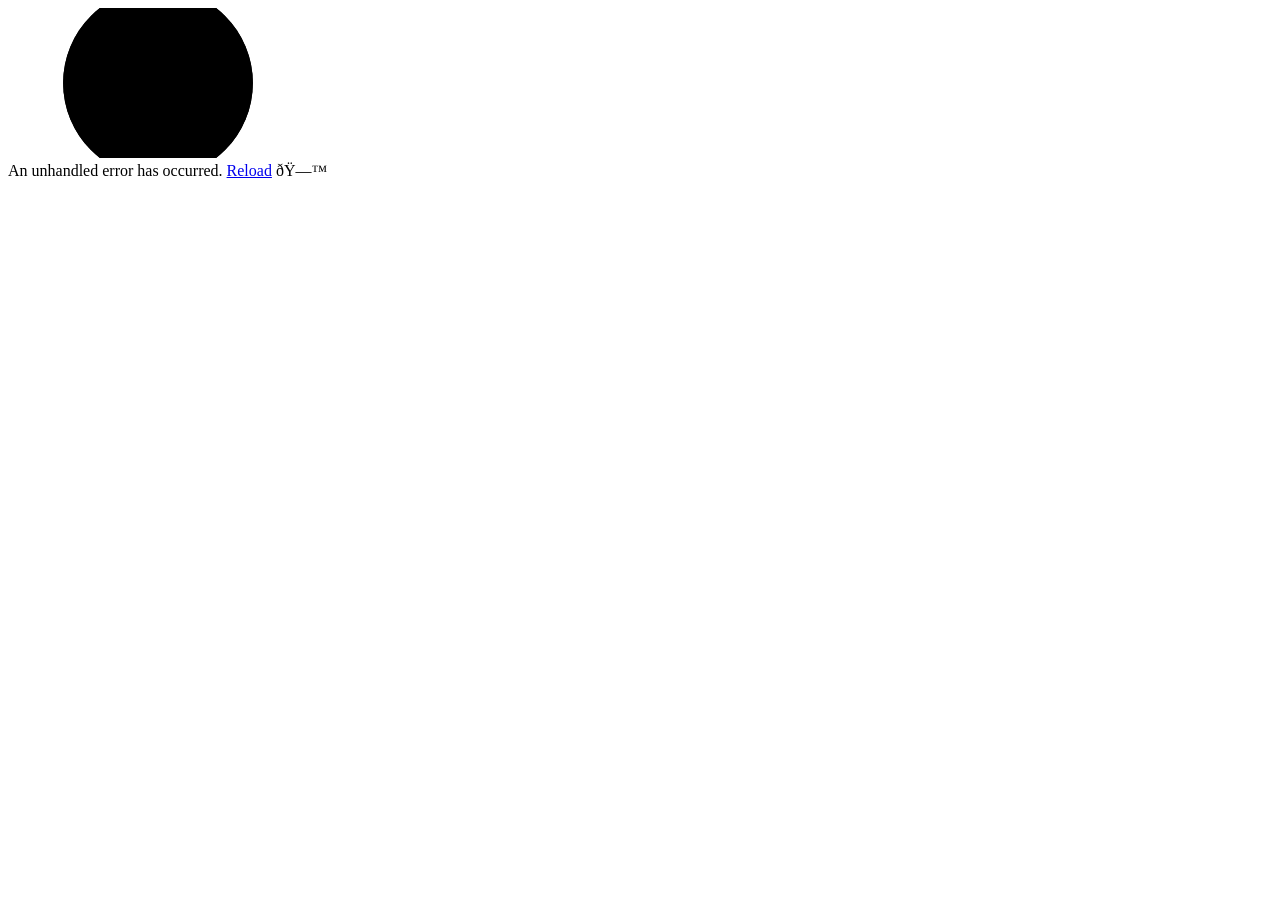
==== index.html @ 69ec8789 "deploy: TrustRegistryWebApp @ 2026-06-21 09:39 UTC" ====
﻿<!DOCTYPE html>
<html lang="en">

<head>
    <meta charset="utf-8" />
    <meta name="viewport" content="width=device-width, initial-scale=1.0" />
    <title>Trust Registry</title>
    <base href="/TrustRegistryWebApp/" />
    <link href="_framework/dotnet.endqvszdj6.js" rel="preload" as="script" fetchpriority="high" crossorigin="anonymous" integrity="sha256-ZllFcCJ33anXfLXbjvZJBpwUiBUoeO9kfTyhWQrkXZA=" />
    <link rel="preconnect" href="https://fonts.googleapis.com" />
    <link rel="preconnect" href="https://fonts.gstatic.com" crossorigin />
    <link rel="stylesheet" href="https://fonts.googleapis.com/css2?family=Inter:wght@400;500;600;700;800&display=swap" />
    <link rel="stylesheet" href="https://fonts.googleapis.com/icon?family=Material+Icons" />
    <link rel="stylesheet" href="css/app.css" />
    <link rel="icon" type="image/png" href="favicon.png" />
    <link href="TrustRegistryWebApp.styles.css" rel="stylesheet" />
    <script type="importmap">{
  "imports": {
    "./_framework/blazor.webassembly.js": "./_framework/blazor.webassembly.958z1vx7fr.js",
    "./_framework/dotnet.js": "./_framework/dotnet.endqvszdj6.js",
    "./_framework/dotnet.native.js": "./_framework/dotnet.native.n1dw2943hf.js",
    "./_framework/dotnet.runtime.js": "./_framework/dotnet.runtime.a6jcqbs390.js"
  },
  "scopes": {},
  "integrity": {
    "./_framework/blazor.webassembly.958z1vx7fr.js": "sha256-A59Tr9HqEhHMu8kU7kruLI9ayw5MRS6Lvc6z7jCbghk=",
    "./_framework/blazor.webassembly.js": "sha256-A59Tr9HqEhHMu8kU7kruLI9ayw5MRS6Lvc6z7jCbghk=",
    "./_framework/dotnet.endqvszdj6.js": "sha256-ZllFcCJ33anXfLXbjvZJBpwUiBUoeO9kfTyhWQrkXZA=",
    "./_framework/dotnet.js": "sha256-ZllFcCJ33anXfLXbjvZJBpwUiBUoeO9kfTyhWQrkXZA=",
    "./_framework/dotnet.native.js": "sha256-9e9R341sjA7CCvoFvvgHUTIYQSKbAvcEROh54Dgxv0M=",
    "./_framework/dotnet.native.n1dw2943hf.js": "sha256-9e9R341sjA7CCvoFvvgHUTIYQSKbAvcEROh54Dgxv0M=",
    "./_framework/dotnet.runtime.a6jcqbs390.js": "sha256-7i3usfTrnzC/9qWO4si5Bw4w7D9fUSnSBdhQ47blX2M=",
    "./_framework/dotnet.runtime.js": "sha256-7i3usfTrnzC/9qWO4si5Bw4w7D9fUSnSBdhQ47blX2M="
  }
}</script>
</head>

<body>
    <div id="app">
        <svg class="loading-progress">
            <circle r="40%" cx="50%" cy="50%" />
            <circle r="40%" cx="50%" cy="50%" />
        </svg>
        <div class="loading-progress-text"></div>
    </div>

    <div id="blazor-error-ui">
        An unhandled error has occurred.
        <a href="." class="reload">Reload</a>
        <span class="dismiss">ðŸ—™</span>
    </div>
    <script src="_framework/blazor.webassembly.958z1vx7fr.js"></script>
</body>

</html>
---- css/app.css ----
:root {
    --bg: #f4f7fb;
    --surface: #ffffff;
    --surface-2: #f8fafc;
    --surface-3: #eef2f7;
    --line: #d8e0ea;
    --line-soft: rgba(216, 224, 234, 0.6);
    --ink: #102033;
    --muted: #5b6b7d;
    --navy: #17324d;
    --accent: #315a7d;
    --accent-2: #6d8aa6;
    --accent-light: rgba(49, 90, 125, 0.08);
    --good: #16794c;
    --good-bg: rgba(22, 121, 76, 0.08);
    --warn: #a76b00;
    --warn-bg: rgba(167, 107, 0, 0.08);
    --bad: #a33a3a;
    --bad-bg: rgba(163, 58, 58, 0.08);
    --info: #1565c0;
    --info-bg: rgba(21, 101, 192, 0.08);
    --shadow-xs: 0 1px 4px rgba(16, 32, 51, 0.06);
    --shadow: 0 8px 24px rgba(16, 32, 51, 0.07);
    --shadow-lg: 0 20px 48px rgba(16, 32, 51, 0.12);
    --radius-sm: 0.55rem;
    --radius: 0.85rem;
    --radius-lg: 1.15rem;
    --radius-xl: 1.5rem;
    --transition: 150ms ease;
    font-family: 'Inter', system-ui, -apple-system, BlinkMacSystemFont, "Segoe UI", sans-serif;
    color: var(--ink);
    background: var(--bg);
}

html, body {
    margin: 0;
    min-height: 100%;
    background: var(--bg);
    color: var(--ink);
    font-size: 15px;
    line-height: 1.5;
    -webkit-font-smoothing: antialiased;
    -moz-osx-font-smoothing: grayscale;
}

body {
    font-size: 15px;
}

h1, h2, h3, h4, h5, h6 {
    color: var(--navy);
    line-height: 1.15;
    margin: 0 0 0.55rem;
    font-weight: 700;
    letter-spacing: -0.01em;
}

h1 { font-size: clamp(1.7rem, 2.3vw, 2.25rem); }
h2 { font-size: clamp(1.25rem, 1.6vw, 1.55rem); }
h3 { font-size: clamp(1.0rem, 1.2vw, 1.1rem); }
h4 { font-size: 0.98rem; }
h5 { font-size: 0.92rem; }
h6 { font-size: 0.84rem; letter-spacing: 0.03em; text-transform: uppercase; }

a { color: var(--accent); text-decoration: none; transition: color var(--transition); }
a:hover { color: var(--navy); }

/* ─── Buttons ─────────────────────────────────────────────────────── */
.btn, .form-control, .form-select, .table, .card {
    border-radius: var(--radius);
}

.btn {
    font-weight: 600;
    padding: 0.6rem 1.1rem;
    transition: background var(--transition), border-color var(--transition), box-shadow var(--transition), transform var(--transition);
    font-size: 0.88rem;
    letter-spacing: 0.01em;
}

.btn:active {
    transform: scale(0.98);
}

.btn-primary {
    background: var(--navy);
    border-color: var(--navy);
    box-shadow: 0 2px 8px rgba(23, 50, 77, 0.22);
}

.btn-primary:hover {
    background: #1d3e60;
    border-color: #1d3e60;
    box-shadow: 0 4px 14px rgba(23, 50, 77, 0.3);
}

.btn-secondary,
.btn-outline-secondary {
    color: var(--navy);
    border-color: rgba(23, 50, 77, 0.22);
    background: var(--surface);
}

.btn-secondary:hover,
.btn-outline-secondary:hover {
    background: var(--accent-light);
    border-color: rgba(23, 50, 77, 0.36);
    color: var(--navy);
}

.btn-sm {
    padding: 0.36rem 0.72rem;
    font-size: 0.78rem;
    border-radius: var(--radius-sm);
}

/* ─── Form Controls ────────────────────────────────────────────────── */
.form-control,
.form-select {
    border: 1px solid var(--line);
    background: var(--surface);
    color: var(--ink);
    min-height: 2.75rem;
    transition: border-color var(--transition), box-shadow var(--transition);
    border-radius: var(--radius-sm);
}

.form-control:focus,
.form-select:focus {
    border-color: var(--accent);
    box-shadow: 0 0 0 3px rgba(49, 90, 125, 0.14);
    outline: none;
}

.form-label {
    font-size: 0.8rem;
    font-weight: 600;
    color: var(--muted);
    letter-spacing: 0.02em;
    margin-bottom: 0.35rem;
    display: block;
}

.required-label::after {
    content: " *";
    color: var(--bad);
}

/* ─── Cards & Surfaces ─────────────────────────────────────────────── */
.card,
.panel-card,
.table-shell,
.summary-card,
.dialog-card {
    background: var(--surface);
    border: 1px solid var(--line);
    box-shadow: var(--shadow);
    border-radius: var(--radius-lg);
}

.panel-card {
    padding: 1.1rem 1.25rem;
}

.panel-card-header {
    display: flex;
    justify-content: space-between;
    gap: 1rem;
    align-items: flex-start;
    margin-bottom: 0.9rem;
    padding-bottom: 0.75rem;
    border-bottom: 1px solid var(--line-soft);
}

/* ─── Eyebrow / Overline ────────────────────────────────────────────── */
.eyebrow {
    color: var(--accent);
    font-size: 0.68rem;
    letter-spacing: 0.1em;
    text-transform: uppercase;
    font-weight: 700;
    margin-bottom: 0.25rem;
}

.muted,
.text-muted {
    color: var(--muted) !important;
}

.strong {
    font-weight: 700;
}

/* ─── Summary / Metric Row ──────────────────────────────────────────── */
.summary-row {
    display: grid;
    gap: 0.85rem;
    margin-bottom: 1.25rem;
}

.summary-row.public-summary {
    grid-template-columns: repeat(4, minmax(0, 1fr));
}

.summary-row.admin-summary {
    grid-template-columns: repeat(4, minmax(0, 1fr));
}

.summary-card,
.metric-card {
    padding: 1rem 1.15rem;
    border-radius: var(--radius-lg);
    position: relative;
    overflow: hidden;
}

.metric-card::before {
    content: "";
    position: absolute;
    top: 0;
    left: 0;
    right: 0;
    height: 3px;
    background: linear-gradient(90deg, var(--accent), var(--accent-2));
    border-radius: var(--radius-lg) var(--radius-lg) 0 0;
}

.metric-card .metric-value {
    font-size: 1.65rem;
    font-weight: 800;
    color: var(--navy);
    letter-spacing: -0.02em;
    line-height: 1;
    margin-top: 0.3rem;
    display: block;
}

.metric-card .metric-label {
    font-size: 0.72rem;
    font-weight: 600;
    letter-spacing: 0.07em;
    text-transform: uppercase;
    color: var(--muted);
    display: block;
}

/* ─── Filter Bar ────────────────────────────────────────────────────── */
.filter-bar {
    display: flex;
    flex-wrap: wrap;
    align-items: center;
    gap: 0.65rem;
    padding: 0.85rem 1rem;
    margin-bottom: 1.25rem;
    background: var(--surface);
    border: 1px solid var(--line);
    border-radius: var(--radius-lg);
    box-shadow: var(--shadow-xs);
}

.filter-bar .form-control,
.filter-bar .form-select {
    min-height: 2.4rem;
    font-size: 0.88rem;
}

.filter-bar .form-control {
    flex: 1 1 220px;
}

.filter-bar .form-select {
    flex: 0 1 160px;
}

/* ─── Table ─────────────────────────────────────────────────────────── */
.table-shell {
    overflow: hidden;
    border-radius: var(--radius-lg);
}

.table {
    margin: 0;
    font-size: 0.9rem;
}

.table thead th {
    background: var(--surface-2);
    color: var(--muted);
    border-bottom: 1px solid var(--line);
    font-size: 0.7rem;
    letter-spacing: 0.07em;
    text-transform: uppercase;
    font-weight: 700;
    padding: 0.78rem 1rem;
    white-space: nowrap;
}

.table tbody td {
    padding: 0.82rem 1rem;
    border-top: 1px solid var(--line-soft);
    vertical-align: middle;
}

.selectable-row {
    cursor: pointer;
    transition: background var(--transition);
}

.selectable-row:hover {
    background: var(--accent-light);
}

.selectable-row.selected {
    background: rgba(49, 90, 125, 0.1);
}

/* Remove old column-badge style from table headers */
.column-badge {
    display: none;
}

/* ─── Pills & Status Badges ─────────────────────────────────────────── */
.pill,
.status {
    display: inline-flex;
    align-items: center;
    gap: 0.3em;
    padding: 0.22rem 0.6rem;
    border-radius: 999px;
    font-size: 0.7rem;
    font-weight: 700;
    letter-spacing: 0.03em;
}

.pill {
    background: var(--accent-light);
    color: var(--navy);
    border: 1px solid rgba(49, 90, 125, 0.16);
}

/* Status dot prefix via pseudo-element */
.status::before {
    content: "";
    display: inline-block;
    width: 6px;
    height: 6px;
    border-radius: 50%;
    flex-shrink: 0;
}

.status-active::before,
.status-verified::before,
.status-activekey::before { background: var(--good); }

.status-suspended::before { background: var(--warn); }

.status-revoked::before,
.status-expired::before { background: var(--bad); }

.status-active,
.status-verified,
.status-activekey {
    background: var(--good-bg);
    color: var(--good);
    border: 1px solid rgba(22, 121, 76, 0.18);
}

.status-suspended {
    background: var(--warn-bg);
    color: var(--warn);
    border: 1px solid rgba(167, 107, 0, 0.18);
}

.status-revoked,
.status-expired {
    background: var(--bad-bg);
    color: var(--bad);
    border: 1px solid rgba(163, 58, 58, 0.18);
}

/* ─── Detail Grid ───────────────────────────────────────────────────── */
.detail-grid {
    display: grid;
    grid-template-columns: repeat(2, minmax(0, 1fr));
    gap: 0.65rem 0.8rem;
}

.detail-grid > div {
    padding: 0.7rem 0.9rem;
    border-radius: var(--radius);
    background: var(--surface-2);
    border: 1px solid var(--line-soft);
    transition: border-color var(--transition);
}

.detail-grid > div:hover {
    border-color: rgba(49, 90, 125, 0.22);
}

.detail-label {
    display: block;
    margin-bottom: 0.25rem;
    color: var(--muted);
    font-size: 0.66rem;
    letter-spacing: 0.08em;
    text-transform: uppercase;
    font-weight: 700;
}

.detail-list {
    margin: 0.4rem 0 0;
    padding-left: 1rem;
    color: var(--ink);
}

.detail-list li {
    margin-bottom: 0.35rem;
    font-size: 0.88rem;
}

/* detail-stack used by DetailGrid component */
.detail-stack {
    display: grid;
    grid-template-columns: repeat(2, minmax(0, 1fr));
    gap: 0.65rem 0.8rem;
}

.detail-stack > div {
    padding: 0.7rem 0.9rem;
    border-radius: var(--radius);
    background: var(--surface-2);
    border: 1px solid var(--line-soft);
}

.public-detail-card h2 {
    font-size: 1.08rem;
    margin-bottom: 0.25rem;
}

.public-detail-card h3 {
    font-size: 0.92rem;
    margin-top: 0.85rem;
    margin-bottom: 0.35rem;
}

.public-detail-card p,
.public-detail-card li,
.public-detail-card code,
.public-detail-card .muted {
    font-size: 0.82rem;
}

.public-detail-card code {
    padding: 0.08rem 0.34rem;
}

.public-detail-card .pill,
.public-detail-card .status {
    padding: 0.18rem 0.48rem;
    font-size: 0.66rem;
}

/* ─── Admin Layout ──────────────────────────────────────────────────── */
.admin-layout {
    min-height: 100vh;
    display: grid;
    grid-template-columns: 260px 1fr;
    background: var(--bg);
}

.admin-sidebar {
    background: linear-gradient(180deg, #0d1f30 0%, #0a1825 100%);
    color: #dbe5ef;
    border-right: 1px solid rgba(255,255,255,0.04);
    padding: 1.25rem 1rem;
}

.admin-brand {
    display: flex;
    align-items: center;
    gap: 0.75rem;
    margin-bottom: 1.5rem;
    padding-bottom: 1.25rem;
    border-bottom: 1px solid rgba(255,255,255,0.06);
}

.admin-brand h1,
.admin-brand h2,
.admin-brand h3 {
    color: #fff;
    margin: 0;
}

.admin-nav-section {
    margin-top: 1rem;
}

.admin-nav-section .section-title {
    color: rgba(219,229,239,0.45);
    font-size: 0.64rem;
    letter-spacing: 0.1em;
    text-transform: uppercase;
    margin-bottom: 0.4rem;
    padding: 0 0.5rem;
}

.admin-nav .nav-link {
    display: block;
    color: rgba(219,229,239,0.72);
    padding: 0.68rem 0.84rem;
    border-radius: var(--radius);
    margin-bottom: 0.2rem;
    font-size: 0.88rem;
    font-weight: 500;
    transition: background var(--transition), color var(--transition);
}

.admin-nav .nav-link.active,
.admin-nav .nav-link:hover {
    background: rgba(255,255,255,0.09);
    color: #fff;
}

.admin-nav .nav-link.active {
    background: rgba(49, 90, 125, 0.35);
    color: #fff;
    font-weight: 600;
}

.admin-content {
    padding: 1.5rem;
    max-width: 1400px;
}

/* ─── Public Shell ──────────────────────────────────────────────────── */
.public-shell {
    min-height: 100vh;
    display: flex;
    flex-direction: column;
    background:
        radial-gradient(circle at top left, rgba(31, 58, 95, 0.05), transparent 30%),
        linear-gradient(180deg, #f6f8fb 0%, #eef3f8 100%);
}

.public-topbar {
    display: flex;
    justify-content: space-between;
    align-items: center;
    gap: 1rem;
    padding: 0.9rem 1.1rem;
    margin: 1rem 1rem 0;
    border: 1px solid var(--line);
    border-radius: var(--radius-xl);
    background: rgba(255,255,255,0.92);
    box-shadow: 0 10px 26px rgba(20,32,43,0.05);
    position: sticky;
    top: 0;
    z-index: 20;
    backdrop-filter: blur(8px);
}

.public-nav {
    display: flex;
    gap: 0.4rem;
    flex-wrap: wrap;
}

.public-nav .nav-link {
    color: var(--muted);
    border-radius: var(--radius);
    padding: 0.45rem 0.85rem;
    font-size: 0.88rem;
    font-weight: 500;
    transition: background var(--transition), color var(--transition);
    border: 1px solid transparent;
}

.public-nav .nav-link:hover {
    background: var(--accent-light);
    color: var(--navy);
}

.public-nav .nav-link.active {
    background: rgba(31, 58, 95, 0.09);
    border-color: rgba(31, 58, 95, 0.14);
    color: var(--navy);
    font-weight: 600;
}

.public-main {
    flex: 1;
    padding: 1.25rem 1rem 2rem;
    max-width: 1280px;
    width: 100%;
    margin: 0 auto;
}

/* ─── Table Section Header ──────────────────────────────────────────── */
.table-section-header {
    display: flex;
    justify-content: space-between;
    align-items: flex-start;
    gap: 1rem;
    margin: 0 0 0.9rem;
}

.table-section-header .count {
    color: var(--muted);
    font-size: 0.8rem;
}

/* ─── Sort Chips ────────────────────────────────────────────────────── */
.sort-chips,
.sort-chip-group {
    display: flex;
    flex-wrap: wrap;
    gap: 0.3rem;
}

.sort-chip {
    padding: 0.3rem 0.65rem;
    border-radius: 999px;
    border: 1px solid var(--line);
    background: var(--surface);
    color: var(--muted);
    font-size: 0.74rem;
    font-weight: 600;
    cursor: pointer;
    transition: background var(--transition), color var(--transition), border-color var(--transition);
}

.sort-chip:hover {
    background: var(--accent-light);
    color: var(--navy);
}

.sort-chip.active {
    background: rgba(49, 90, 125, 0.1);
    color: var(--navy);
    border-color: rgba(49, 90, 125, 0.28);
}

/* ─── Modal / Dialog ────────────────────────────────────────────────── */
.modal-backdrop {
    position: fixed;
    inset: 0;
    background: rgba(10, 22, 38, 0.55);
    display: flex;
    align-items: center;
    justify-content: center;
    padding: 1rem;
    z-index: 40;
    backdrop-filter: blur(4px);
    animation: fade-in 150ms ease;
}

.modal-backdrop-custom {
    position: fixed;
    inset: 0;
    background: rgba(10, 22, 38, 0.55);
    display: flex;
    align-items: center;
    justify-content: center;
    padding: 1.25rem;
    z-index: 40;
    backdrop-filter: blur(4px);
    animation: fade-in 150ms ease;
}

.modal-card-custom {
    background: var(--surface);
    border-radius: var(--radius-xl);
    box-shadow: var(--shadow-lg);
    width: min(780px, 100%);
    max-height: calc(100vh - 2.5rem);
    display: flex;
    flex-direction: column;
    overflow: hidden;
    animation: slide-up 200ms ease;
}

.modal-header-custom {
    display: flex;
    justify-content: space-between;
    align-items: flex-start;
    gap: 1rem;
    padding: 1.35rem 1.5rem 1rem;
    border-bottom: 1px solid var(--line);
    flex-shrink: 0;
}

.modal-body-custom {
    padding: 1.35rem 1.5rem;
    overflow-y: auto;
    flex: 1;
}

.modal-footer-custom {
    display: flex;
    justify-content: flex-end;
    gap: 0.65rem;
    padding: 1rem 1.5rem;
    border-top: 1px solid var(--line);
    background: var(--surface-2);
    flex-shrink: 0;
}

.dialog-card {
    width: min(760px, 100%);
    max-height: calc(100vh - 2rem);
    overflow: auto;
    padding: 1.35rem 1.5rem;
    border-radius: var(--radius-xl);
}

@keyframes fade-in {
    from { opacity: 0; }
    to { opacity: 1; }
}

@keyframes slide-up {
    from { opacity: 0; transform: translateY(16px) scale(0.98); }
    to { opacity: 1; transform: translateY(0) scale(1); }
}

/* ─── Validation ────────────────────────────────────────────────────── */
.validation-summary {
    border-radius: var(--radius);
    padding: 0.85rem 1rem;
    background: var(--bad-bg);
    border: 1px solid rgba(163, 58, 58, 0.2);
    color: var(--bad);
    margin-bottom: 1rem;
    font-size: 0.88rem;
}

.validation-list {
    margin: 0.35rem 0 0;
    padding-left: 1.2rem;
}

.validation-list li {
    margin-bottom: 0.2rem;
}

.invalid-feedback {
    font-size: 0.78rem;
    color: var(--bad);
    margin-top: 0.3rem;
}

/* ─── Loading Spinner ───────────────────────────────────────────────── */
.loading-progress {
    width: 3.5rem;
    height: 3.5rem;
    margin: 1rem auto 0.75rem;
    border: 3px solid var(--line);
    border-top-color: var(--navy);
    border-radius: 50%;
    animation: spin 0.9s cubic-bezier(0.5, 0, 0.5, 1) infinite;
}

.loading-progress-text {
    text-align: center;
    color: var(--muted);
    font-size: 0.85rem;
}

/* Component-level loading state */
.loading-state {
    display: flex;
    flex-direction: column;
    align-items: center;
    gap: 0.75rem;
    padding: 3rem 1rem;
    color: var(--muted);
    text-align: center;
}

.loading-spinner {
    width: 2.25rem;
    height: 2.25rem;
    border: 3px solid var(--line);
    border-top-color: var(--navy);
    border-radius: 50%;
    animation: spin 0.9s cubic-bezier(0.5, 0, 0.5, 1) infinite;
}

@keyframes spin {
    to { transform: rotate(360deg); }
}

@media (max-width: 1100px) {
    .admin-layout {
        grid-template-columns: 1fr;
    }

    .admin-sidebar {
        position: sticky;
        top: 0;
        z-index: 15;
    }
}

@media (max-width: 900px) {
    .summary-row.public-summary,
    .summary-row.admin-summary {
        grid-template-columns: repeat(2, minmax(0, 1fr));
    }

    .detail-grid,
    .detail-stack {
        grid-template-columns: 1fr;
    }
}

@media (max-width: 640px) {
    .public-topbar {
        flex-direction: column;
        align-items: stretch;
        margin: 0.75rem 0.75rem 0;
    }

    .public-main,
    .admin-content {
        padding: 0.9rem;
    }

    .summary-row.public-summary,
    .summary-row.admin-summary {
        grid-template-columns: 1fr;
    }

    .public-detail-card h2 {
        font-size: 1rem;
    }

    .public-detail-card p,
    .public-detail-card li,
    .public-detail-card code {
        font-size: 0.78rem;
    }

    .split-pane {
        flex-direction: column;
    }
}


/* ─── Page Header ────────────────────────────────────────────────────── */
.page-header {
    display: flex;
    justify-content: space-between;
    align-items: flex-start;
    gap: 1.5rem;
    margin-bottom: 1.5rem;
    padding-bottom: 1.25rem;
    border-bottom: 1px solid var(--line-soft);
}

.page-header__text { flex: 1; }

.page-title {
    margin-bottom: 0.2rem;
}

.page-subtitle {
    color: var(--muted);
    font-size: 0.9rem;
    margin: 0;
    max-width: 55ch;
}

.header-actions,
.page-header__actions {
    display: flex;
    flex-wrap: wrap;
    gap: 0.55rem;
    align-items: center;
    flex-shrink: 0;
}

/* ─── Panel Grid ─────────────────────────────────────────────────────── */
.panel-grid {
    display: grid;
    gap: 1rem;
}

.admin-panel-grid {
    grid-template-columns: repeat(2, minmax(0, 1fr));
}

.public-quick-links {
    grid-template-columns: repeat(4, minmax(0, 1fr));
}

.quick-link-card {
    display: flex;
    flex-direction: column;
    gap: 0.5rem;
    transition: box-shadow var(--transition), transform var(--transition);
}

.quick-link-card:hover {
    box-shadow: var(--shadow-lg);
    transform: translateY(-2px);
}

/* ─── Split Pane ─────────────────────────────────────────────────────── */
.split-pane {
    display: flex;
    gap: 1rem;
    align-items: flex-start;
}

.split-pane-left {
    flex: 1 1 0;
    min-width: 0;
}

.split-pane-right {
    flex: 0 0 360px;
    min-width: 0;
}

/* ─── Section Shell ──────────────────────────────────────────────────── */
.page-section {
    display: flex;
    flex-direction: column;
    gap: 0;
}

/* ─── Empty State ────────────────────────────────────────────────────── */
.empty-state {
    display: flex;
    flex-direction: column;
    align-items: center;
    gap: 0.9rem;
    padding: 3.5rem 2rem;
    text-align: center;
    color: var(--muted);
}

.empty-state-icon {
    width: 3.5rem;
    height: 3.5rem;
    border-radius: 50%;
    background: var(--accent-light);
    color: var(--accent);
    display: flex;
    align-items: center;
    justify-content: center;
    font-size: 1.35rem;
    font-weight: 700;
    flex-shrink: 0;
}

.empty-state h2 {
    font-size: 1rem;
    color: var(--navy);
    margin: 0 0 0.2rem;
}

.empty-state p {
    font-size: 0.88rem;
    margin: 0;
    max-width: 36ch;
}

/* ─── Hero Section ───────────────────────────────────────────────────── */
.hero-shell {
    margin-bottom: 1.5rem;
}

.public-hero {
    background: linear-gradient(135deg, #17324d 0%, #1e4268 55%, #2d5a8e 100%);
    border-radius: var(--radius-xl);
    padding: 2.5rem 2.25rem;
    color: white;
    position: relative;
    overflow: hidden;
}

.public-hero::before {
    content: "";
    position: absolute;
    top: -40%;
    right: -10%;
    width: 55%;
    height: 200%;
    background: radial-gradient(ellipse, rgba(255,255,255,0.06) 0%, transparent 70%);
    pointer-events: none;
}

.public-hero__eyebrow {
    font-size: 0.68rem;
    letter-spacing: 0.12em;
    text-transform: uppercase;
    font-weight: 700;
    color: rgba(255,255,255,0.55);
    margin-bottom: 0.85rem;
}

.public-hero__grid {
    display: grid;
    grid-template-columns: 1fr auto;
    gap: 2rem;
    align-items: center;
}

.public-hero__copy h1 {
    color: white;
    font-size: clamp(1.5rem, 2.4vw, 2.1rem);
    margin-bottom: 0.85rem;
    max-width: 50ch;
}

.public-hero__lede {
    color: rgba(255,255,255,0.72);
    font-size: 0.95rem;
    line-height: 1.65;
    max-width: 58ch;
    margin-bottom: 1.5rem;
}

.hero-actions {
    display: flex;
    flex-wrap: wrap;
    gap: 0.65rem;
}

.hero-actions .btn-primary {
    background: white;
    color: var(--navy);
    border-color: white;
    box-shadow: 0 4px 14px rgba(0,0,0,0.18);
}

.hero-actions .btn-primary:hover {
    background: rgba(255,255,255,0.92);
}

.hero-actions .btn-outline-secondary {
    color: rgba(255,255,255,0.85);
    border-color: rgba(255,255,255,0.3);
    background: rgba(255,255,255,0.08);
}

.hero-actions .btn-outline-secondary:hover {
    background: rgba(255,255,255,0.15);
    color: white;
}

/* ─── Public KPI Panel ───────────────────────────────────────────────── */
.public-hero__panel {
    display: flex;
    flex-direction: column;
    gap: 0.65rem;
    flex-shrink: 0;
}

.public-kpi {
    background: rgba(255,255,255,0.1);
    border: 1px solid rgba(255,255,255,0.14);
    border-radius: var(--radius-lg);
    padding: 0.85rem 1.1rem;
    min-width: 175px;
    backdrop-filter: blur(8px);
    transition: background var(--transition);
}

.public-kpi:hover {
    background: rgba(255,255,255,0.15);
}

.public-kpi span {
    display: block;
    font-size: 0.68rem;
    letter-spacing: 0.08em;
    text-transform: uppercase;
    font-weight: 600;
    color: rgba(255,255,255,0.55);
    margin-bottom: 0.2rem;
}

.public-kpi strong {
    display: block;
    font-size: 1.35rem;
    font-weight: 800;
    color: white;
    letter-spacing: -0.02em;
}

/* ─── Brand Block (Sidebar) ──────────────────────────────────────────── */
.brand-block {
    display: flex;
    align-items: center;
    gap: 0.75rem;
    margin-bottom: 1.75rem;
    padding-bottom: 1.25rem;
    border-bottom: 1px solid rgba(255,255,255,0.08);
}

.brand-mark {
    width: 2.4rem;
    height: 2.4rem;
    border-radius: 0.65rem;
    background: linear-gradient(135deg, #315a7d, #4a8ab5);
    display: flex;
    align-items: center;
    justify-content: center;
    font-size: 0.82rem;
    font-weight: 800;
    color: white;
    letter-spacing: 0.02em;
    flex-shrink: 0;
    box-shadow: 0 3px 10px rgba(0,0,0,0.25);
}

.brand-name {
    font-weight: 700;
    font-size: 0.96rem;
    color: white;
    line-height: 1.2;
}

.brand-subtitle {
    font-size: 0.7rem;
    color: rgba(255,255,255,0.45);
    letter-spacing: 0.04em;
}

/* ─── Nav Menu (Sidebar) ─────────────────────────────────────────────── */
.nav-section-label {
    font-size: 0.62rem;
    letter-spacing: 0.1em;
    text-transform: uppercase;
    font-weight: 700;
    color: rgba(219,229,239,0.38);
    padding: 0 0.5rem;
    margin-bottom: 0.3rem;
    margin-top: 0.5rem;
}

.nav-section-label--spaced {
    margin-top: 1.25rem;
}

.nav-menu .nav-link {
    display: block;
    color: rgba(219,229,239,0.7);
    padding: 0.62rem 0.84rem;
    border-radius: var(--radius);
    margin-bottom: 0.15rem;
    font-size: 0.88rem;
    font-weight: 500;
    transition: background var(--transition), color var(--transition);
    text-decoration: none;
}

.nav-menu .nav-link:hover {
    background: rgba(255,255,255,0.08);
    color: rgba(255,255,255,0.95);
}

.nav-menu .nav-link.active {
    background: rgba(49,90,125,0.4);
    color: white;
    font-weight: 600;
}

.nav-menu-secondary .nav-link {
    font-size: 0.83rem;
    color: rgba(219,229,239,0.5);
}

.nav-menu-secondary .nav-link.active,
.nav-menu-secondary .nav-link:hover {
    background: rgba(255,255,255,0.06);
    color: rgba(255,255,255,0.8);
}

/* ─── Form Grid in Modal ─────────────────────────────────────────────── */
.form-grid {
    display: grid;
    grid-template-columns: repeat(2, minmax(0, 1fr));
    gap: 1rem;
}

@media (max-width: 600px) {
    .form-grid {
        grid-template-columns: 1fr;
    }

    .public-hero__grid {
        grid-template-columns: 1fr;
    }

    .public-hero__panel {
        flex-direction: row;
        flex-wrap: wrap;
    }

    .public-kpi {
        min-width: 140px;
        flex: 1;
    }

    .admin-panel-grid,
    .public-quick-links {
        grid-template-columns: 1fr;
    }

    .split-pane {
        flex-direction: column;
    }

    .split-pane-right {
        flex: 1 1 auto;
    }
}

@media (max-width: 900px) {
    .public-quick-links {
        grid-template-columns: repeat(2, minmax(0, 1fr));
    }

    .split-pane-right {
        flex: 0 0 300px;
    }
}

/* ─── Public Detail Card ─────────────────────────────────────────────── */
.public-detail-card h2 {
    font-size: 1.08rem;
    margin-bottom: 0.25rem;
}

.public-detail-card h3 {
    font-size: 0.92rem;
    margin-top: 0.85rem;
    margin-bottom: 0.35rem;
}

.public-detail-card p,
.public-detail-card li,
.public-detail-card code,
.public-detail-card .muted {
    font-size: 0.82rem;
}

.public-detail-card code {
    padding: 0.08rem 0.34rem;
}

.public-detail-card .pill,
.public-detail-card .status {
    padding: 0.18rem 0.48rem;
    font-size: 0.66rem;
}

/* ─── Check list (Dashboard) ─────────────────────────────────────────── */
.check-list {
    list-style: none;
    padding: 0;
    margin: 0;
}

.check-list li {
    padding: 0.6rem 0;
    border-bottom: 1px solid var(--line-soft);
    font-size: 0.88rem;
    display: flex;
    align-items: baseline;
    gap: 0.5rem;
    color: var(--ink);
}

.check-list li:last-child {
    border-bottom: none;
}

/* ─── Code ───────────────────────────────────────────────────────────── */
code {
    font-family: "Fira Code", "Cascadia Code", ui-monospace, monospace;
    font-size: 0.82em;
    background: var(--surface-3);
    border: 1px solid var(--line-soft);
    border-radius: 0.35rem;
    padding: 0.1em 0.4em;
    color: var(--accent);
    word-break: break-all;
}

/* ─── Utilities ──────────────────────────────────────────────────────── */
.mt-3 { margin-top: 1rem; }
.mt-2 { margin-top: 0.6rem; }
.mb-0 { margin-bottom: 0; }
.ms-2 { margin-left: 0.5rem; }

.table-count {
    font-size: 0.72rem;
    padding: 0.22rem 0.6rem;
}

/* ─── Alert Banner ───────────────────────────────────────────────────── */
.alert-banner {
    display: flex;
    align-items: center;
    gap: 0.65rem;
    padding: 0.75rem 1rem;
    border-radius: var(--radius);
    font-size: 0.88rem;
    font-weight: 500;
    margin-bottom: 1rem;
    border: 1px solid transparent;
}

.alert-banner__icon {
    font-size: 1rem;
    flex-shrink: 0;
}

.alert-banner--danger {
    background: var(--bad-bg);
    border-color: rgba(163, 58, 58, 0.2);
    color: var(--bad);
}

.alert-banner--warning {
    background: var(--warn-bg);
    border-color: rgba(167, 107, 0, 0.2);
    color: var(--warn);
}

.alert-banner--success {
    background: var(--good-bg);
    border-color: rgba(22, 121, 76, 0.2);
    color: var(--good);
}

.alert-banner--info {
    background: var(--info-bg);
    border-color: rgba(21, 101, 192, 0.2);
    color: var(--info);
}

/* ─── Page Section (SectionShell) ────────────────────────────────────── */
.page-section > * + * {
    margin-top: 0;
}

/* ─── Table Actions (Issuer page) ────────────────────────────────────── */
.table-section-actions {
    display: flex;
    align-items: center;
    flex-wrap: wrap;
    gap: 0.5rem;
}

.table-section-title .section-title {
    font-size: 1rem;
    margin: 0;
    color: var(--navy);
}

.table-section-title .muted {
    font-size: 0.82rem;
    margin-top: 0.15rem;
}
---- TrustRegistryWebApp.styles.css ----
/* /Layout/AdminLayout.razor.rz.scp.css */
.admin-shell[b-fz12dq1khl] {
    display: grid;
    grid-template-columns: 260px minmax(0, 1fr);
    min-height: 100vh;
    background:
        radial-gradient(circle at top left, rgba(36, 75, 58, 0.10), transparent 28%),
        radial-gradient(circle at bottom right, rgba(180, 106, 60, 0.06), transparent 32%),
        linear-gradient(180deg, #f4f7fb 0%, #eef2f7 100%);
}

.admin-sidebar[b-fz12dq1khl] {
    background: linear-gradient(180deg, #0d1f30 0%, #091724 100%);
    color: white;
    padding: 1.25rem 1rem;
    position: sticky;
    top: 0;
    height: 100vh;
    overflow-y: auto;
    box-shadow: 4px 0 32px rgba(10, 20, 32, 0.18);
    display: flex;
    flex-direction: column;
}

.admin-main[b-fz12dq1khl] {
    padding: 1.5rem;
    max-width: 1400px;
    min-width: 0;
}

@media (max-width: 1100px) {
    .admin-shell[b-fz12dq1khl] {
        grid-template-columns: 1fr;
    }

    .admin-sidebar[b-fz12dq1khl] {
        position: static;
        height: auto;
    }
}
/* /Layout/NavMenu.razor.rz.scp.css */
.navbar-toggler[b-q732og0lp2] {
    background-color: rgba(255, 255, 255, 0.1);
}

.top-row[b-q732og0lp2] {
    min-height: 3.5rem;
    background-color: rgba(0,0,0,0.4);
}

.navbar-brand[b-q732og0lp2] {
    font-size: 1.1rem;
}

.bi[b-q732og0lp2] {
    display: inline-block;
    position: relative;
    width: 1.25rem;
    height: 1.25rem;
    margin-right: 0.75rem;
    top: -1px;
    background-size: cover;
}

.bi-house-door-fill-nav-menu[b-q732og0lp2] {
    background-image: url("data:image/svg+xml,%3Csvg xmlns='http://www.w3.org/2000/svg' width='16' height='16' fill='white' class='bi bi-house-door-fill' viewBox='0 0 16 16'%3E%3Cpath d='M6.5 14.5v-3.505c0-.245.25-.495.5-.495h2c.25 0 .5.25.5.5v3.5a.5.5 0 0 0 .5.5h4a.5.5 0 0 0 .5-.5v-7a.5.5 0 0 0-.146-.354L13 5.793V2.5a.5.5 0 0 0-.5-.5h-1a.5.5 0 0 0-.5.5v1.293L8.354 1.146a.5.5 0 0 0-.708 0l-6 6A.5.5 0 0 0 1.5 7.5v7a.5.5 0 0 0 .5.5h4a.5.5 0 0 0 .5-.5Z'/%3E%3C/svg%3E");
}

.bi-plus-square-fill-nav-menu[b-q732og0lp2] {
    background-image: url("data:image/svg+xml,%3Csvg xmlns='http://www.w3.org/2000/svg' width='16' height='16' fill='white' class='bi bi-plus-square-fill' viewBox='0 0 16 16'%3E%3Cpath d='M2 0a2 2 0 0 0-2 2v12a2 2 0 0 0 2 2h12a2 2 0 0 0 2-2V2a2 2 0 0 0-2-2H2zm6.5 4.5v3h3a.5.5 0 0 1 0 1h-3v3a.5.5 0 0 1-1 0v-3h-3a.5.5 0 0 1 0-1h3v-3a.5.5 0 0 1 1 0z'/%3E%3C/svg%3E");
}

.bi-list-nested-nav-menu[b-q732og0lp2] {
    background-image: url("data:image/svg+xml,%3Csvg xmlns='http://www.w3.org/2000/svg' width='16' height='16' fill='white' class='bi bi-list-nested' viewBox='0 0 16 16'%3E%3Cpath fill-rule='evenodd' d='M4.5 11.5A.5.5 0 0 1 5 11h10a.5.5 0 0 1 0 1H5a.5.5 0 0 1-.5-.5zm-2-4A.5.5 0 0 1 3 7h10a.5.5 0 0 1 0 1H3a.5.5 0 0 1-.5-.5zm-2-4A.5.5 0 0 1 1 3h10a.5.5 0 0 1 0 1H1a.5.5 0 0 1-.5-.5z'/%3E%3C/svg%3E");
}

.nav-item[b-q732og0lp2] {
    font-size: 0.9rem;
    padding-bottom: 0.5rem;
}

    .nav-item:first-of-type[b-q732og0lp2] {
        padding-top: 1rem;
    }

    .nav-item:last-of-type[b-q732og0lp2] {
        padding-bottom: 1rem;
    }

    .nav-item[b-q732og0lp2]  a {
        color: #d7d7d7;
        border-radius: 4px;
        height: 3rem;
        display: flex;
        align-items: center;
        line-height: 3rem;
    }

.nav-item[b-q732og0lp2]  a.active {
    background-color: rgba(255,255,255,0.37);
    color: white;
}

.nav-item[b-q732og0lp2]  a:hover {
    background-color: rgba(255,255,255,0.1);
    color: white;
}

@media (min-width: 641px) {
    .navbar-toggler[b-q732og0lp2] {
        display: none;
    }

    .collapse[b-q732og0lp2] {
        /* Never collapse the sidebar for wide screens */
        display: block;
    }

    .nav-scrollable[b-q732og0lp2] {
        /* Allow sidebar to scroll for tall menus */
        height: calc(100vh - 3.5rem);
        overflow-y: auto;
    }
}
/* /Layout/PublicLayout.razor.rz.scp.css */
.public-shell[b-80hhk7ipji] {
    min-height: 100vh;
    display: flex;
    flex-direction: column;
    background:
        radial-gradient(circle at top left, rgba(31, 58, 95, 0.06), transparent 30%),
        radial-gradient(circle at top right, rgba(154, 123, 79, 0.06), transparent 28%),
        linear-gradient(180deg, #f6f8fb 0%, #eef3f8 100%);
}

.public-topbar[b-80hhk7ipji] {
    display: flex;
    justify-content: space-between;
    align-items: center;
    gap: 1rem;
    padding: 0.85rem 1.1rem;
    margin: 0.85rem 0.85rem 0;
    border: 1px solid rgba(215, 224, 234, 0.9);
    border-radius: 1.15rem;
    background: rgba(255, 255, 255, 0.92);
    box-shadow: 0 8px 24px rgba(20, 32, 43, 0.06);
    backdrop-filter: blur(10px);
    position: sticky;
    top: 0;
    z-index: 20;
    transition: box-shadow 150ms ease;
}

.public-brand[b-80hhk7ipji] {
    display: flex;
    align-items: center;
    gap: 0.85rem;
    text-decoration: none;
    color: var(--ink);
    flex-shrink: 0;
}

.public-nav[b-80hhk7ipji] {
    display: flex;
    flex-wrap: wrap;
    gap: 0.4rem;
    justify-content: flex-end;
}

.public-nav .nav-link[b-80hhk7ipji] {
    color: var(--muted);
    border-radius: 0.7rem;
    padding: 0.45rem 0.85rem;
    background: transparent;
    border: 1px solid transparent;
    font-size: 0.88rem;
    font-weight: 500;
    transition: background 150ms ease, color 150ms ease, border-color 150ms ease;
}

.public-nav .nav-link:hover[b-80hhk7ipji] {
    background: rgba(49, 90, 125, 0.06);
    color: var(--navy);
}

.public-nav .nav-link.active[b-80hhk7ipji] {
    background: rgba(31, 58, 95, 0.09);
    border-color: rgba(31, 58, 95, 0.14);
    color: var(--navy);
    font-weight: 600;
}

.public-main[b-80hhk7ipji] {
    flex: 1;
    padding: 1.25rem 1rem 2rem;
    max-width: 1280px;
    width: 100%;
    margin: 0 auto;
}

@media (max-width: 900px) {
    .public-topbar[b-80hhk7ipji] {
        flex-direction: column;
        align-items: stretch;
        margin: 0.75rem 0.75rem 0;
    }

    .public-nav[b-80hhk7ipji] {
        justify-content: flex-start;
    }
}

@media (max-width: 640px) {
    .public-main[b-80hhk7ipji] {
        padding: 1rem;
    }
}
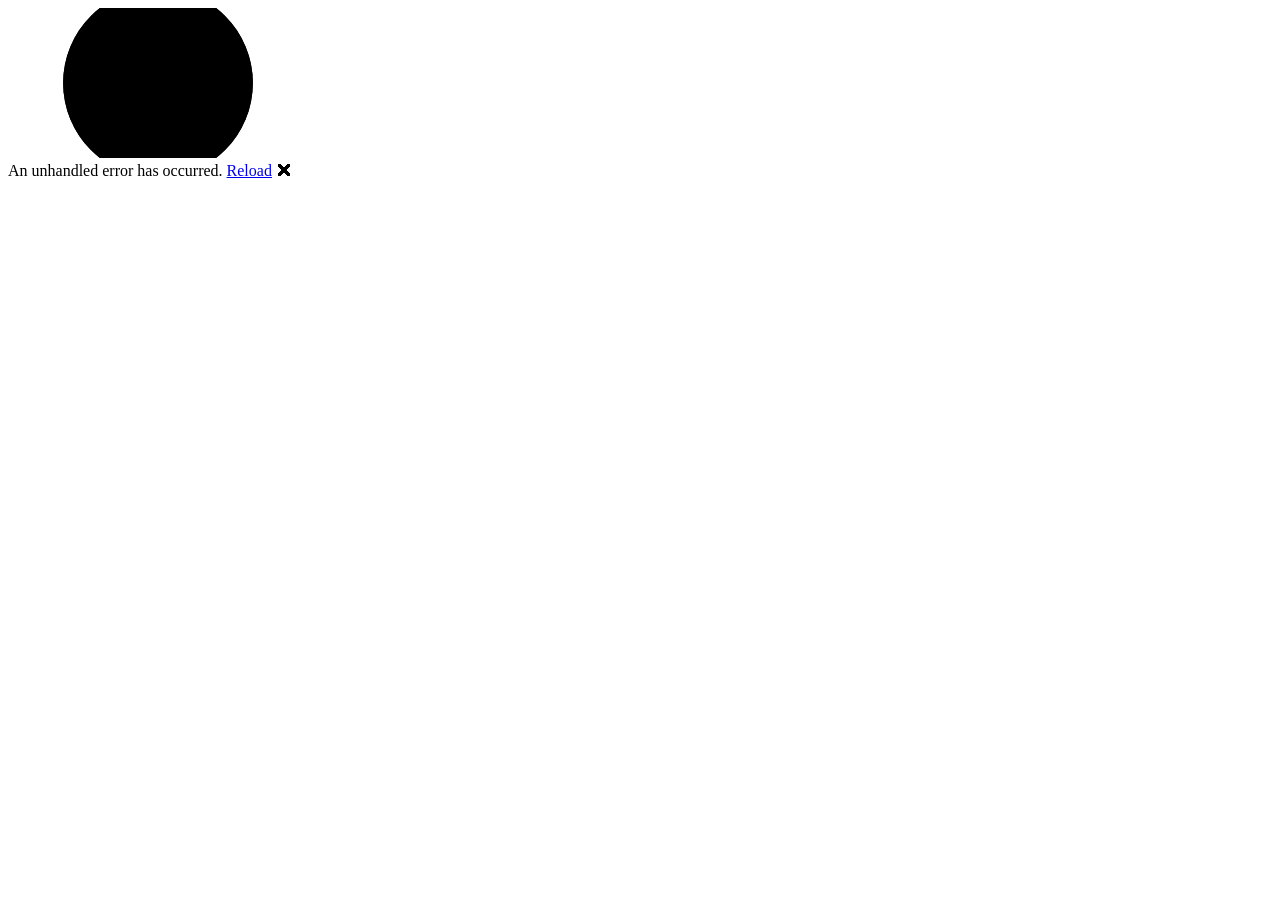
==== commit ad3aa203: "deploy: TrustRegistryWebApp @ 2026-06-21 21:42 UTC" ====
--- a/index.html
+++ b/index.html
@@ -1,4 +1,4 @@
-﻿<!DOCTYPE html>
+<!DOCTYPE html>
 <html lang="en">
 
 <head>
@@ -6,7 +6,7 @@
     <meta name="viewport" content="width=device-width, initial-scale=1.0" />
     <title>Trust Registry</title>
     <base href="/TrustRegistryWebApp/" />
-    <link href="_framework/dotnet.endqvszdj6.js" rel="preload" as="script" fetchpriority="high" crossorigin="anonymous" integrity="sha256-ZllFcCJ33anXfLXbjvZJBpwUiBUoeO9kfTyhWQrkXZA=" />
+    <link href="_framework/dotnet.46fdpwb3fv.js" rel="preload" as="script" fetchpriority="high" crossorigin="anonymous" integrity="sha256-DDda6I8bT+FlC9H5eb6gOLMb9cHBBHUbxYXXhPb7iJg=" />
     <link rel="preconnect" href="https://fonts.googleapis.com" />
     <link rel="preconnect" href="https://fonts.gstatic.com" crossorigin />
     <link rel="stylesheet" href="https://fonts.googleapis.com/css2?family=Inter:wght@400;500;600;700;800&display=swap" />
@@ -17,7 +17,7 @@
     <script type="importmap">{
   "imports": {
     "./_framework/blazor.webassembly.js": "./_framework/blazor.webassembly.958z1vx7fr.js",
-    "./_framework/dotnet.js": "./_framework/dotnet.endqvszdj6.js",
+    "./_framework/dotnet.js": "./_framework/dotnet.46fdpwb3fv.js",
     "./_framework/dotnet.native.js": "./_framework/dotnet.native.n1dw2943hf.js",
     "./_framework/dotnet.runtime.js": "./_framework/dotnet.runtime.a6jcqbs390.js"
   },
@@ -25,8 +25,8 @@
   "integrity": {
     "./_framework/blazor.webassembly.958z1vx7fr.js": "sha256-A59Tr9HqEhHMu8kU7kruLI9ayw5MRS6Lvc6z7jCbghk=",
     "./_framework/blazor.webassembly.js": "sha256-A59Tr9HqEhHMu8kU7kruLI9ayw5MRS6Lvc6z7jCbghk=",
-    "./_framework/dotnet.endqvszdj6.js": "sha256-ZllFcCJ33anXfLXbjvZJBpwUiBUoeO9kfTyhWQrkXZA=",
-    "./_framework/dotnet.js": "sha256-ZllFcCJ33anXfLXbjvZJBpwUiBUoeO9kfTyhWQrkXZA=",
+    "./_framework/dotnet.46fdpwb3fv.js": "sha256-DDda6I8bT+FlC9H5eb6gOLMb9cHBBHUbxYXXhPb7iJg=",
+    "./_framework/dotnet.js": "sha256-DDda6I8bT+FlC9H5eb6gOLMb9cHBBHUbxYXXhPb7iJg=",
     "./_framework/dotnet.native.js": "sha256-9e9R341sjA7CCvoFvvgHUTIYQSKbAvcEROh54Dgxv0M=",
     "./_framework/dotnet.native.n1dw2943hf.js": "sha256-9e9R341sjA7CCvoFvvgHUTIYQSKbAvcEROh54Dgxv0M=",
     "./_framework/dotnet.runtime.a6jcqbs390.js": "sha256-7i3usfTrnzC/9qWO4si5Bw4w7D9fUSnSBdhQ47blX2M=",
@@ -47,7 +47,7 @@
     <div id="blazor-error-ui">
         An unhandled error has occurred.
         <a href="." class="reload">Reload</a>
-        <span class="dismiss">ðŸ—™</span>
+        <span class="dismiss">🗙</span>
     </div>
     <script src="_framework/blazor.webassembly.958z1vx7fr.js"></script>
 </body>
--- a/css/app.css
+++ b/css/app.css
@@ -595,6 +595,407 @@
     margin: 0 auto;
 }
 
+.public-registry-page {
+    position: relative;
+    isolation: isolate;
+}
+
+.public-registry-page::before {
+    content: "";
+    position: absolute;
+    inset: -0.5rem -0.75rem 0;
+    z-index: 0;
+    pointer-events: none;
+    border-radius: 1.4rem;
+    background:
+        radial-gradient(circle at top left, rgba(31, 58, 95, 0.08), transparent 34%),
+        radial-gradient(circle at 84% 12%, rgba(154, 123, 79, 0.08), transparent 30%),
+        linear-gradient(180deg, rgba(255, 255, 255, 0.32) 0%, rgba(255, 255, 255, 0.08) 100%);
+}
+
+.public-registry-page > .page-section {
+    position: relative;
+    z-index: 1;
+}
+
+.verify-hero {
+    margin-bottom: 1.25rem;
+}
+
+.verify-hero-grid {
+    display: grid;
+    grid-template-columns: 1.15fr 0.85fr;
+    gap: 1rem;
+}
+
+.verify-hero-panel {
+    min-height: 100%;
+}
+
+.verify-hero-panel-alt {
+    background: linear-gradient(180deg, rgba(255,255,255,0.98), rgba(248,250,252,0.95));
+}
+
+.verify-step-list {
+    display: grid;
+    gap: 0.75rem;
+}
+
+.verify-step {
+    display: grid;
+    grid-template-columns: auto 1fr;
+    gap: 0.85rem;
+    align-items: start;
+    padding: 0.8rem 0.9rem;
+    border: 1px solid var(--line-soft);
+    border-radius: var(--radius);
+    background: rgba(49, 90, 125, 0.03);
+}
+
+.verify-step > span {
+    width: 1.75rem;
+    height: 1.75rem;
+    display: inline-flex;
+    align-items: center;
+    justify-content: center;
+    border-radius: 999px;
+    background: var(--navy);
+    color: white;
+    font-weight: 700;
+    font-size: 0.8rem;
+}
+
+.verify-step p {
+    margin: 0.2rem 0 0;
+    color: var(--muted);
+    font-size: 0.88rem;
+}
+
+.verify-workspace {
+    display: grid;
+    gap: 1rem;
+}
+
+.verify-console {
+    display: grid;
+    grid-template-columns: minmax(0, 1.1fr) minmax(0, 0.9fr);
+    gap: 1rem;
+    align-items: start;
+}
+
+.verify-console-left,
+.verify-console-right {
+    display: grid;
+    gap: 1rem;
+    align-self: start;
+}
+
+.verify-console-left {
+    position: sticky;
+    top: 5.5rem;
+    max-height: calc(100vh - 6.5rem);
+    overflow: auto;
+    padding-right: 0.15rem;
+}
+
+.verify-console-right {
+    position: sticky;
+    top: 5.5rem;
+    max-height: calc(100vh - 6.5rem);
+    overflow: auto;
+    padding-right: 0.15rem;
+}
+
+.verify-form-grid {
+    display: grid;
+    grid-template-columns: repeat(2, minmax(0, 1fr));
+    gap: 0.9rem;
+}
+
+.verify-request-text {
+    grid-column: 1 / -1;
+}
+
+.verify-results-grid {
+    display: grid;
+    grid-template-columns: repeat(2, minmax(0, 1fr));
+    gap: 1rem;
+}
+
+.verify-result-card,
+.verify-session-card,
+.verify-input-card {
+    background: linear-gradient(180deg, rgba(255,255,255,0.98), rgba(248,250,252,0.98));
+}
+
+.verify-summary {
+    grid-template-columns: repeat(2, minmax(0, 1fr));
+    margin-bottom: 0;
+}
+
+.verify-decision-banner {
+    padding: 1rem 1.1rem;
+    border-radius: var(--radius-lg);
+    margin-bottom: 1rem;
+    border: 1px solid transparent;
+}
+
+.verify-decision-accept,
+.verify-decision-active {
+    background: var(--good-bg);
+    border-color: rgba(22, 121, 76, 0.18);
+}
+
+.verify-decision-reject,
+.verify-decision-deny,
+.verify-decision-fail {
+    background: var(--bad-bg);
+    border-color: rgba(163, 58, 58, 0.18);
+}
+
+.verify-decision-review,
+.verify-decision-pending {
+    background: var(--warn-bg);
+    border-color: rgba(167, 107, 0, 0.18);
+}
+
+.verify-decision-state {
+    font-size: 1.25rem;
+    font-weight: 800;
+    text-transform: uppercase;
+    letter-spacing: 0.06em;
+    margin-bottom: 0.2rem;
+}
+
+.verify-check-list {
+    display: grid;
+    gap: 0.65rem;
+}
+
+.verify-check-item {
+    display: flex;
+    justify-content: space-between;
+    gap: 1rem;
+    align-items: center;
+    padding: 0.8rem 0.9rem;
+    border-radius: var(--radius);
+    border: 1px solid var(--line-soft);
+    background: var(--surface);
+}
+
+.verify-check-pass {
+    border-color: rgba(22, 121, 76, 0.18);
+    background: var(--good-bg);
+}
+
+.verify-check-fail {
+    border-color: rgba(163, 58, 58, 0.18);
+    background: var(--bad-bg);
+}
+
+.verify-check-result {
+    font-weight: 700;
+    text-transform: uppercase;
+    letter-spacing: 0.04em;
+    font-size: 0.78rem;
+}
+
+.verify-session-shell {
+    display: grid;
+    gap: 1rem;
+}
+
+.verify-json-input {
+    font-family: var(--bs-font-monospace);
+    min-height: 11rem;
+}
+
+.valid-feedback {
+    color: var(--good);
+    font-size: 0.82rem;
+    margin-top: 0.35rem;
+}
+
+.verify-timeline {
+    display: grid;
+    gap: 0.75rem;
+    margin-top: 0.5rem;
+    position: relative;
+}
+
+.verify-timeline-step {
+    display: grid;
+    grid-template-columns: auto 1fr;
+    gap: 0.95rem;
+    align-items: start;
+    padding: 0.85rem 0.95rem;
+    border-radius: var(--radius);
+    border: 1px solid var(--line-soft);
+    background: var(--surface);
+}
+
+.verify-timeline-rail {
+    position: relative;
+    width: 2rem;
+    display: flex;
+    justify-content: center;
+    flex-shrink: 0;
+}
+
+.verify-timeline-line {
+    position: absolute;
+    top: 0.95rem;
+    bottom: -0.95rem;
+    width: 2px;
+    background: linear-gradient(180deg, rgba(23,50,77,0.24), rgba(23,50,77,0.06));
+}
+
+.verify-timeline-step:last-child .verify-timeline-line {
+    display: none;
+}
+
+.verify-timeline-marker {
+    width: 1.9rem;
+    height: 1.9rem;
+    border-radius: 999px;
+    display: inline-flex;
+    align-items: center;
+    justify-content: center;
+    font-weight: 800;
+    font-size: 0.8rem;
+    color: white;
+    background: var(--navy);
+    flex-shrink: 0;
+    box-shadow: 0 0 0 4px rgba(255,255,255,0.9);
+}
+
+.verify-timeline-pass {
+    background: var(--good-bg);
+    border-color: rgba(22, 121, 76, 0.18);
+}
+
+.verify-timeline-fail {
+    background: var(--bad-bg);
+    border-color: rgba(163, 58, 58, 0.18);
+}
+
+.verify-timeline-review {
+    background: var(--warn-bg);
+    border-color: rgba(167, 107, 0, 0.18);
+}
+
+.verify-timeline-info {
+    background: rgba(49, 90, 125, 0.04);
+}
+
+.verify-timeline-pass .verify-timeline-marker {
+    background: var(--good);
+}
+
+.verify-timeline-fail .verify-timeline-marker {
+    background: var(--bad);
+}
+
+.verify-timeline-review .verify-timeline-marker {
+    background: var(--warn);
+}
+
+.verify-timeline-info .verify-timeline-marker {
+    background: var(--accent);
+}
+
+.verify-timeline-title {
+    font-weight: 700;
+    color: var(--ink);
+}
+
+.verify-timeline-body {
+    padding-top: 0.1rem;
+}
+
+.verify-qr-card {
+    padding: 1rem;
+    border-radius: var(--radius-lg);
+    background: linear-gradient(180deg, rgba(23,50,77,0.03), rgba(23,50,77,0.01));
+    border: 1px solid rgba(23,50,77,0.12);
+}
+
+.verify-qr-surface {
+    display: grid;
+    grid-template-columns: 160px 1fr;
+    gap: 1rem;
+    align-items: center;
+    margin-top: 0.55rem;
+}
+
+.verify-qr-pattern {
+    display: grid;
+    grid-template-columns: repeat(6, 1fr);
+    gap: 0.22rem;
+    width: 160px;
+    height: 160px;
+    padding: 0.4rem;
+    border-radius: 1rem;
+    background: #f7f9fc;
+    border: 1px solid var(--line);
+}
+
+.verify-qr-pattern span {
+    border-radius: 0.16rem;
+    background: linear-gradient(180deg, #17324d, #315a7d);
+    opacity: 0.82;
+}
+
+.verify-qr-copy {
+    display: grid;
+    gap: 0.35rem;
+}
+
+.verify-qr-uri {
+    display: block;
+    padding: 0.7rem 0.8rem;
+    border-radius: var(--radius-sm);
+    background: var(--surface);
+    border: 1px dashed var(--line);
+    word-break: break-all;
+    color: var(--navy);
+}
+
+.verify-session-note {
+    padding: 0.9rem 1rem;
+    border-radius: var(--radius);
+    background: rgba(49, 90, 125, 0.05);
+    border: 1px solid rgba(49, 90, 125, 0.12);
+}
+
+@media (max-width: 980px) {
+    .verify-hero-grid,
+    .verify-results-grid,
+    .verify-form-grid,
+    .verify-qr-surface,
+    .verify-console {
+        grid-template-columns: 1fr;
+    }
+
+    .verify-request-text {
+        grid-column: auto;
+    }
+
+    .verify-console-right {
+        position: static;
+        max-height: none;
+        overflow: visible;
+        padding-right: 0;
+    }
+
+    .verify-console-left {
+        position: static;
+        max-height: none;
+        overflow: visible;
+        padding-right: 0;
+    }
+}
+
 /* ─── Table Section Header ──────────────────────────────────────────── */
 .table-section-header {
     display: flex;
@@ -1368,3 +1769,25 @@
     font-size: 0.82rem;
     margin-top: 0.15rem;
 }
+
+/* ─── Blazor Error UI ────────────────────────────────────────────────── */
+#blazor-error-ui {
+    color-scheme: light only;
+    background: lightyellow;
+    bottom: 0;
+    box-shadow: 0 -1px 2px rgba(0, 0, 0, 0.2);
+    box-sizing: border-box;
+    display: none;
+    left: 0;
+    padding: 0.6rem 1.25rem 0.7rem 1.25rem;
+    position: fixed;
+    width: 100%;
+    z-index: 1000;
+}
+
+#blazor-error-ui .dismiss {
+    cursor: pointer;
+    position: absolute;
+    right: 0.75rem;
+    top: 0.5rem;
+}
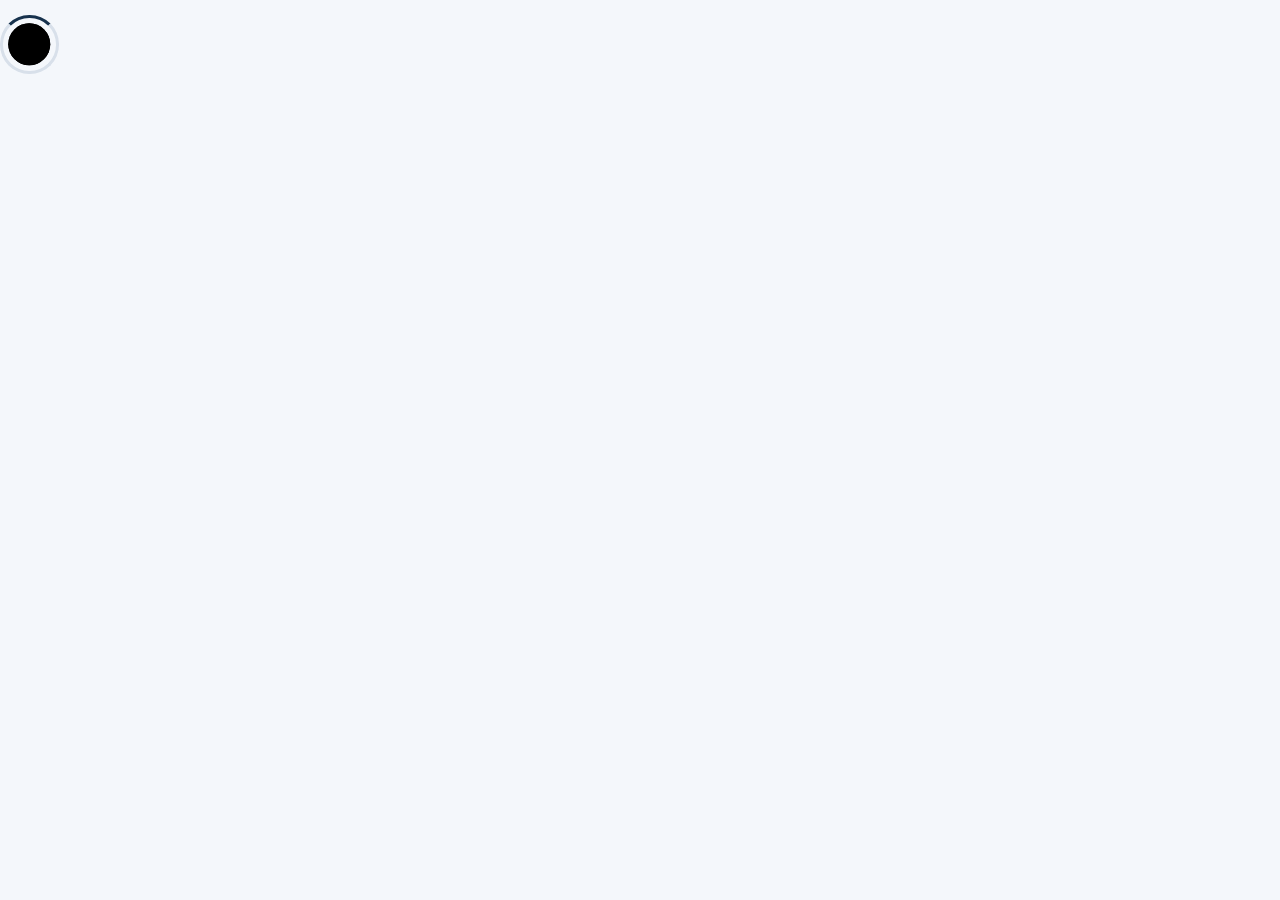
==== commit 10595629: "deploy: TrustRegistryWebApp 2026-09-13 14:56:17" ====
--- a/index.html
+++ b/index.html
@@ -1,55 +1,75 @@
-<!DOCTYPE html>
-<html lang="en">
-
-<head>
-    <meta charset="utf-8" />
-    <meta name="viewport" content="width=device-width, initial-scale=1.0" />
-    <title>Trust Registry</title>
-    <base href="/TrustRegistryWebApp/" />
-    <link href="_framework/dotnet.46fdpwb3fv.js" rel="preload" as="script" fetchpriority="high" crossorigin="anonymous" integrity="sha256-DDda6I8bT+FlC9H5eb6gOLMb9cHBBHUbxYXXhPb7iJg=" />
-    <link rel="preconnect" href="https://fonts.googleapis.com" />
-    <link rel="preconnect" href="https://fonts.gstatic.com" crossorigin />
-    <link rel="stylesheet" href="https://fonts.googleapis.com/css2?family=Inter:wght@400;500;600;700;800&display=swap" />
-    <link rel="stylesheet" href="https://fonts.googleapis.com/icon?family=Material+Icons" />
-    <link rel="stylesheet" href="css/app.css" />
-    <link rel="icon" type="image/png" href="favicon.png" />
-    <link href="TrustRegistryWebApp.styles.css" rel="stylesheet" />
+﻿<!DOCTYPE html>
+<html lang="en">
+
+<head>
+    <meta charset="utf-8" />
+    <meta name="viewport" content="width=device-width, initial-scale=1.0" />
+    <title>Trust Registry</title>
+    <base href="/TrustRegistryWebApp/" id="dynamic-base" />
+    <script>
+        // Dynamically set the base path for GitHub Pages and local hosting.
+        (function () {
+            var base = document.getElementById('dynamic-base');
+            var path = window.location.pathname.includes('/TrustRegistryWebApp')
+                ? '/TrustRegistryWebApp/'
+                : '/';
+            base.setAttribute('href', path);
+        })();
+    </script>
+    <link href="_framework/dotnet.42b9kgsi5y.js" rel="preload" as="script" fetchpriority="high" crossorigin="anonymous" integrity="sha256-PLREFwboNK4opClJN9M7pUhVwjbP01MWZUuisRPktAI=" />
+    <link rel="preconnect" href="https://fonts.googleapis.com" />
+    <link rel="preconnect" href="https://fonts.gstatic.com" crossorigin />
+    <link rel="stylesheet" href="https://fonts.googleapis.com/css2?family=Inter:wght@400;500;600;700;800&display=swap" />
+    <link rel="stylesheet" href="https://fonts.googleapis.com/icon?family=Material+Icons" />
+    <link rel="stylesheet" href="css/app.css" />
+    <link rel="icon" type="image/png" href="favicon.png" />
+    <link href="TrustRegistryWebApp.styles.css" rel="stylesheet" />
     <script type="importmap">{
   "imports": {
-    "./_framework/blazor.webassembly.js": "./_framework/blazor.webassembly.958z1vx7fr.js",
-    "./_framework/dotnet.js": "./_framework/dotnet.46fdpwb3fv.js",
-    "./_framework/dotnet.native.js": "./_framework/dotnet.native.n1dw2943hf.js",
-    "./_framework/dotnet.runtime.js": "./_framework/dotnet.runtime.a6jcqbs390.js"
+    "./_framework/blazor.webassembly.js": "./_framework/blazor.webassembly.w3qd1tpl0e.js",
+    "./_framework/dotnet.js": "./_framework/dotnet.42b9kgsi5y.js",
+    "./_framework/dotnet.native.js": "./_framework/dotnet.native.vzj2a6aakt.js",
+    "./_framework/dotnet.runtime.js": "./_framework/dotnet.runtime.zbexyp8zrs.js"
   },
   "scopes": {},
   "integrity": {
-    "./_framework/blazor.webassembly.958z1vx7fr.js": "sha256-A59Tr9HqEhHMu8kU7kruLI9ayw5MRS6Lvc6z7jCbghk=",
-    "./_framework/blazor.webassembly.js": "sha256-A59Tr9HqEhHMu8kU7kruLI9ayw5MRS6Lvc6z7jCbghk=",
-    "./_framework/dotnet.46fdpwb3fv.js": "sha256-DDda6I8bT+FlC9H5eb6gOLMb9cHBBHUbxYXXhPb7iJg=",
-    "./_framework/dotnet.js": "sha256-DDda6I8bT+FlC9H5eb6gOLMb9cHBBHUbxYXXhPb7iJg=",
-    "./_framework/dotnet.native.js": "sha256-9e9R341sjA7CCvoFvvgHUTIYQSKbAvcEROh54Dgxv0M=",
-    "./_framework/dotnet.native.n1dw2943hf.js": "sha256-9e9R341sjA7CCvoFvvgHUTIYQSKbAvcEROh54Dgxv0M=",
-    "./_framework/dotnet.runtime.a6jcqbs390.js": "sha256-7i3usfTrnzC/9qWO4si5Bw4w7D9fUSnSBdhQ47blX2M=",
-    "./_framework/dotnet.runtime.js": "sha256-7i3usfTrnzC/9qWO4si5Bw4w7D9fUSnSBdhQ47blX2M="
+    "./_framework/blazor.webassembly.js": "sha256-lDXsDYFgm62F+YUvxES7IOTCXYpiHpU3uR45YdC6mq4=",
+    "./_framework/blazor.webassembly.w3qd1tpl0e.js": "sha256-lDXsDYFgm62F+YUvxES7IOTCXYpiHpU3uR45YdC6mq4=",
+    "./_framework/dotnet.42b9kgsi5y.js": "sha256-PLREFwboNK4opClJN9M7pUhVwjbP01MWZUuisRPktAI=",
+    "./_framework/dotnet.js": "sha256-PLREFwboNK4opClJN9M7pUhVwjbP01MWZUuisRPktAI=",
+    "./_framework/dotnet.native.js": "sha256-RezASHv+dbqV50cFnld76YiLhk4B+BjMAKs/euUdNyE=",
+    "./_framework/dotnet.native.vzj2a6aakt.js": "sha256-RezASHv+dbqV50cFnld76YiLhk4B+BjMAKs/euUdNyE=",
+    "./_framework/dotnet.runtime.js": "sha256-MZMguyke9CroSQl+L/SHIGFkPTD+LtYGXkXjAvwWx40=",
+    "./_framework/dotnet.runtime.zbexyp8zrs.js": "sha256-MZMguyke9CroSQl+L/SHIGFkPTD+LtYGXkXjAvwWx40="
   }
-}</script>
-</head>
-
-<body>
-    <div id="app">
-        <svg class="loading-progress">
-            <circle r="40%" cx="50%" cy="50%" />
-            <circle r="40%" cx="50%" cy="50%" />
-        </svg>
-        <div class="loading-progress-text"></div>
-    </div>
-
-    <div id="blazor-error-ui">
-        An unhandled error has occurred.
-        <a href="." class="reload">Reload</a>
-        <span class="dismiss">🗙</span>
-    </div>
-    <script src="_framework/blazor.webassembly.958z1vx7fr.js"></script>
-</body>
-
-</html>
+}</script>
+</head>
+
+<body>
+    <div id="app">
+        <svg class="loading-progress">
+            <circle r="40%" cx="50%" cy="50%" />
+            <circle r="40%" cx="50%" cy="50%" />
+        </svg>
+        <div class="loading-progress-text"></div>
+    </div>
+
+    <div id="blazor-error-ui">
+        An unhandled error has occurred.
+        <a href="." class="reload">Reload</a>
+        <span class="dismiss">🗙</span>
+    </div>
+    <script src="_framework/blazor.webassembly.w3qd1tpl0e.js"></script>
+    <script>
+        // Restore the client-side route after GitHub Pages redirects through 404.html.
+        (function () {
+            const params = new URLSearchParams(window.location.search);
+            const path = params.get('path');
+            if (path) {
+                window.history.replaceState(null, '', '/TrustRegistryWebApp' + decodeURIComponent(path));
+            }
+        })();
+    </script>
+</body>
+
+</html>
